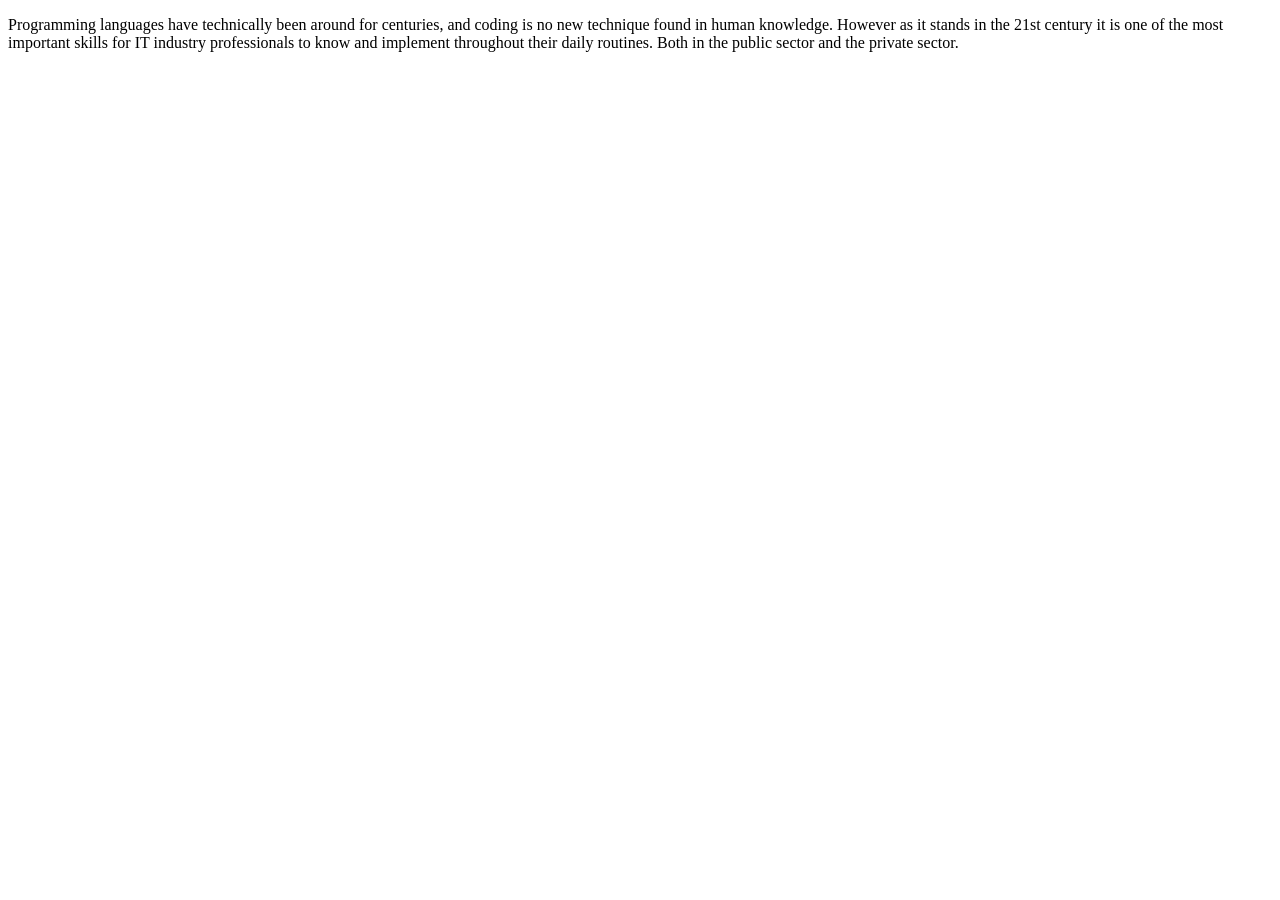
==== index.html @ af329e54 "Create index.html" ====
<!DOCTYPE html> 
<html>
<head>
<title> The Essence of Code</title>
</head>
<body>
<p> Programming languages have technically been around for centuries, and coding is no new technique found in human knowledge. However as it stands in the 21st century it is one of the most important skills for IT industry professionals to know and implement throughout their daily routines. Both in the public sector and the private sector. </p>
</body>
</html>
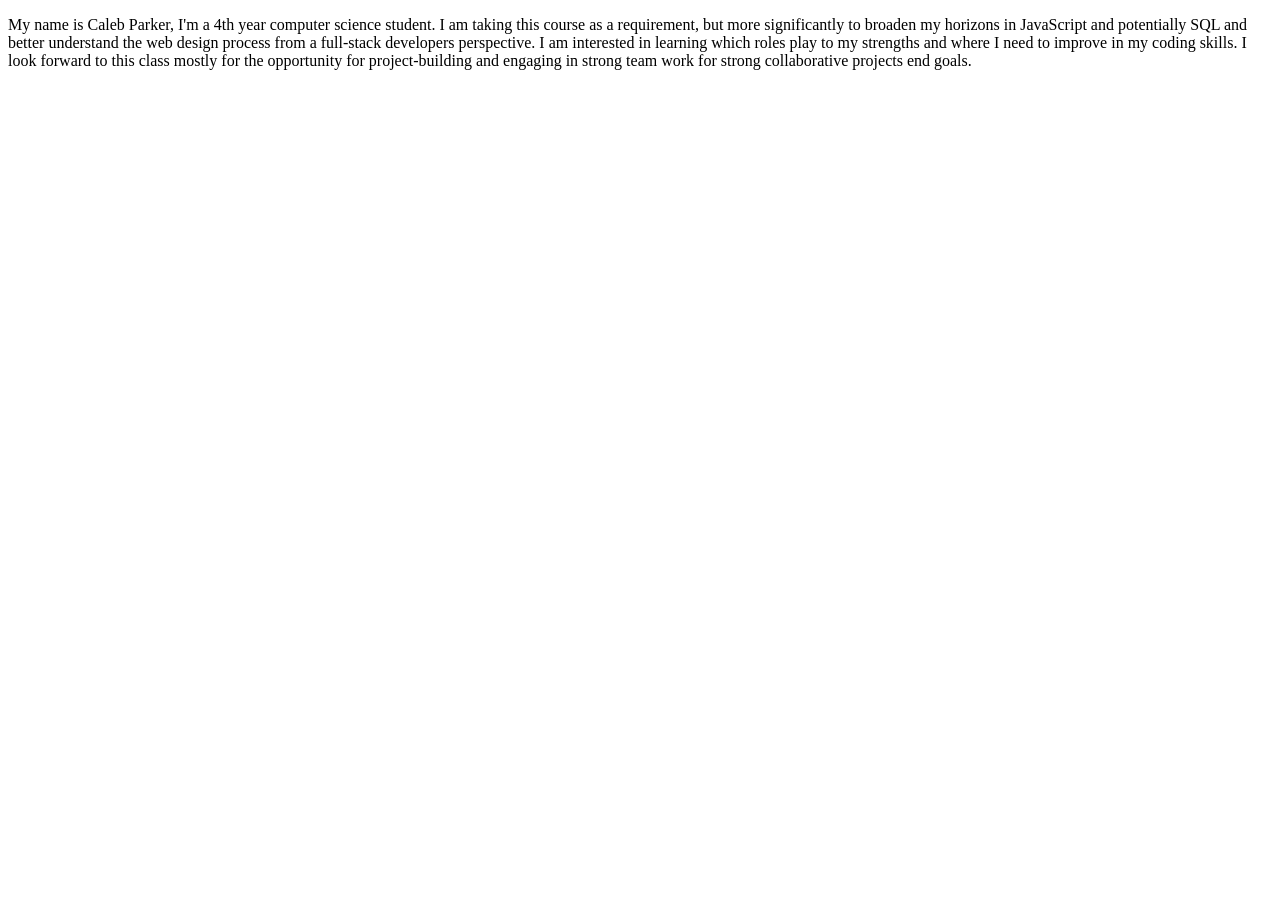
==== commit db03be58: "Update index.html" ====
--- a/index.html
+++ b/index.html
@@ -4,6 +4,6 @@
 <title> The Essence of Code</title>
 </head>
 <body>
-<p> Programming languages have technically been around for centuries, and coding is no new technique found in human knowledge. However as it stands in the 21st century it is one of the most important skills for IT industry professionals to know and implement throughout their daily routines. Both in the public sector and the private sector. </p>
+<p> My name is Caleb Parker, I'm a 4th year computer science student. I am taking this course as a requirement, but more significantly to broaden my horizons in JavaScript and potentially SQL and better understand the web design process from a full-stack developers perspective. I am interested in learning which roles play to my strengths and where I need to improve in my coding skills. I look forward to this class mostly for the opportunity for project-building and engaging in strong team work for strong collaborative projects end goals. </p>
 </body>
 </html>
